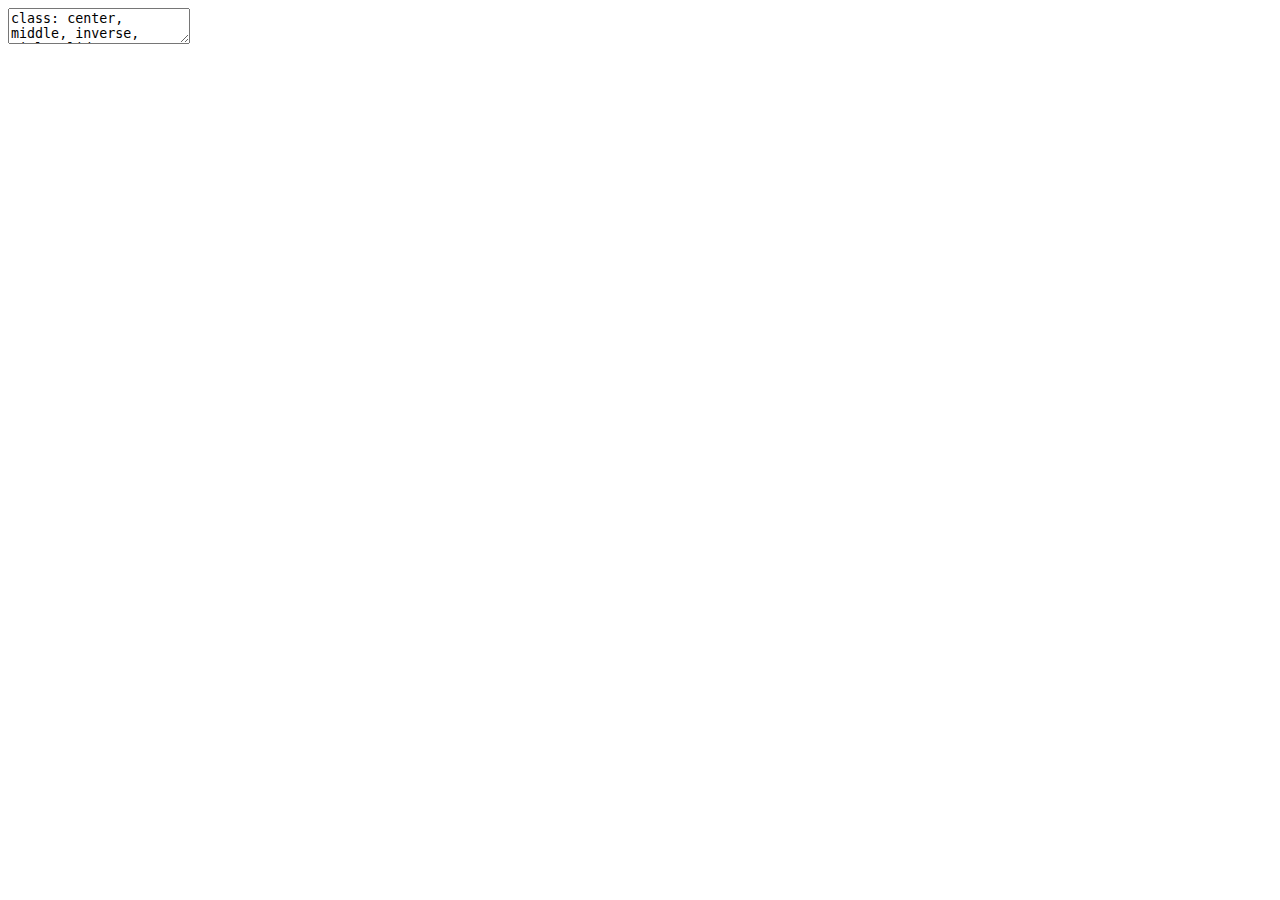
==== index.html @ 0662a8cd "fix more paths" ====
<!DOCTYPE html>
<html xmlns="http://www.w3.org/1999/xhtml" lang="" xml:lang="">
  <head>
    <title>Estimation of the spread-rate of epidemics</title>
    <meta charset="utf-8" />
    <meta name="author" content="Facundo Muñoz, A. Mercier, R. Lancelot, J. Cauchard facundo.munoz@cirad.fr   famuvie" />
    <link href="libs/remark-css/default.css" rel="stylesheet" />
    <link href="libs/remark-css/default-fonts.css" rel="stylesheet" />
    <link rel="stylesheet" href="libs/font-awesome/css/fontawesome-all.min.css" type="text/css" />
    <link rel="stylesheet" href="cirad.css" type="text/css" />
  </head>
  <body>
    <textarea id="source">
class: center, middle, inverse, title-slide

# Estimation of the spread-rate of epidemics
## African Swine Fever in Belgian wild boar populations
### Facundo Muñoz, A. Mercier, R. Lancelot, J. Cauchard<br/><a href="mailto:facundo.munoz@cirad.fr" class="email">facundo.munoz@cirad.fr</a><br/><i class="fab fa-twitter"></i> <i class="fab fa-github"></i> famuvie<br /><img src="img/CirBlanc_L230px.png" style="width: 25%" align="top" /> <img src="img/anses_inv.png" style="width: 25%" align="top"/>
### AESA Symposium. Liège, May 2019

---






background-image: url(img/progress_cases.gif)
background-size: contain
&lt;!-- TODO: Include a img/qr_slides_inv.png to the online published
html version within the submitted pdf version --&gt;

---
class: large

# Objectives


1. Spread-rate __estimates__

1. __Methodology__

1. __Uncertainty__ assessment

1. __Limitations__ and lines of work


---
class: inverse, center, middle

# Estimates

---
# Average spread-rate estimate

.pull-left[
![](asf_spread_BEL_files/figure-latex/average-spread-rate-plot-1.png)
]

.pull-right[
Mean: __2.9 km/mo__

89% MCI: __(2.2, 3.4)__
]


---
# Local variation in spread-rate

- Range from __0.5__ to __7.7 km/mo__

- __66 %__ of the estimates below the average

![:scale 70%](asf_spread_BEL_files/figure-latex/fig:mc-marginal-density-1.png)


---
background-image: url(asf_spread_BEL_files/figure-latex/sr-point-avg-sd-1.png)
background-size: contain
# Spatial local estimates


---
# Large estimates, large uncertainties

- &lt;font color="#F8766D"&gt;Highest&lt;/font&gt; local estimate: __7.7 (2.4, 17.6) km/mo__

- &lt;font color="#00BA38"&gt;Average&lt;/font&gt; local estimate: __2.9 (1.8, 4.3) km/mo__

![:scale 70%](asf_spread_BEL_files/figure-latex/mc-density-locations-1.png)


---
class: inverse, center, middle

# Methodology

---
# Outline

1. Filter __earliest observations__

2. Interpolate surface of __first-invasion date__

3. Derive surface of __spread rate__


---

# 1: Earliest observations

.pull-left[
  ![](asf_spread_BEL_files/figure-latex/min-neigh-1.png)
]

.pull-right[
- Only the first observed cases in a __neighbourhood__ are relevant

- __Neighbouring-tolerance parameter__: how far apart two cases
can be to still be considered at the _same place_?

]
- Assign the __earliest observed date__ in the neighbourhood to each 
_representative_ location


---
# 2: Date of first-invasion surface

- Fit __Thin-plate regression splines__ model to _earliest observations_ + Interpolate observations


![](img/fa_surf.png)


---
# 3: Derive surface of spread-rate

- __Inverse slope__ of first-invasion date surface

![:scale 70%](asf_spread_BEL_files/figure-latex/plot-fasr-estimate-1.png)


---
class: inverse, center, middle

# Uncertainty assesment


---
# Sources of variation

- __Data__

    - Missed observations
    
    - Precision of (spatio-temporal) location
    
    - Heterogeneous protocols and definitions of case
    
    - ...
    
- Tunning __parameters__ of the method

    - Neighbouring-tolerance parameter
    

---
# Monte Carlo approach

## Introduce __perturbations__ into data and parameters and reproduce... __many times__ (999)

![](slides_FMunoz_files/figure-html/MC-circle-1.png)&lt;!-- --&gt;
Spatial coordinates: uniformly shifted within a radius of __1 km__

![](slides_FMunoz_files/figure-html/MC-time-1.png)&lt;!-- --&gt;
Observation dates: __± 1 day__ with prob. 1/4

![](slides_FMunoz_files/figure-html/MC-neigh-1.png)&lt;!-- --&gt;
Neighbouring-tolerance distance: Normally distributed __between 400 and 1200 m__ at 99.9 %


---
# Monte Carlo results

- 999 potential estimates of spread rate

![:scale 70%](asf_spread_BEL_files/figure-latex/uq-sample-mcmc-sims-1.png)


---
# Interpretation and processing

- A sample from a __distribution of spread-rate surfaces__, accounting
for input uncertainty

- Compute __summaries__ such as mean, sd, quantiles of __any
function__ of the estimates

---
class: inverse, center, middle

# Limitations and lines of work

---

## The __interpolation__ with Thin-plate splines regression is __not optimal__

- particularly around extremes (which do not need smoothing)

- the level of smoothing is optimised for the observed values (not
for their slopes)

---

## The current method does not account for __explanatory covariates__

- Can't leverage potentially informative risk factors

- Need to interpret variations in spread rate at a later stage

- Not really a statistical model


---
# Work in progress

- __Augment__ the base of splines with a few __cones__ (sharp
vertices)

- Their number and location are estimated in a __statistical model__,
with supplementary __covariates__


![](img/wip_breakpoints.png)

&lt;!-- --- --&gt;
&lt;!-- # Work in progress --&gt;

&lt;!-- - Develop a Markov Chain Monte Carlo algorithm to sample from the model --&gt;

&lt;!-- $$ --&gt;
&lt;!-- \begin{aligned} --&gt;
&lt;!-- y_i &amp; \sim \mathcal N(\delta_{x[i]}, \sigma) \\ --&gt;
&lt;!-- \nu_x &amp; = 1/|\nabla\delta_x| --&gt;
&lt;!-- \end{aligned} --&gt;
&lt;!-- $$ --&gt;

&lt;!-- where `\(\delta_x\)` is the date of first-invasion surface and the spread --&gt;
&lt;!-- rate surface `\(\nu_x\)` is modelled in terms of the splines base and --&gt;
&lt;!-- other available covariates --&gt;

---
class: left, middle, inverse

![:scale 20%](img/CirBlanc_L230px.png)

&lt;!-- &lt;img src=\"../img/CirBlanc_L230px.png\" style=\"width: 25%\" align=\"top\" /&gt; --&gt;

# Thanks!

.small[
&lt;!-- &lt;a href="http://twitter.com/famuvie"&gt; --&gt;
  &lt;i class="fab fa-twitter"&gt;&lt;/i&gt;&amp;nbsp; famuvie&lt;br&gt;
&lt;!-- &lt;/a&gt;&lt;br&gt; --&gt;
&lt;!-- &lt;a href="http://github.com/famuvie"&gt; --&gt;
  &lt;i class="fab fa-github"&gt;&lt;/i&gt;&amp;nbsp; famuvie&lt;br&gt;
&lt;!-- &lt;/a&gt;&lt;br&gt; --&gt;
&lt;a href="mailto:facundo.munoz@cirad.fr"&gt;
  &lt;i class="fa fa-paper-plane fa-fw"&gt;&lt;/i&gt;&amp;nbsp; facundo.munoz@cirad.fr
&lt;/a&gt;
]

.tiny[
Slides created with [remark.js](http://remarkjs.com/) and the R package [**xaringan**](https://github.com/yihui/xaringan)
]
    </textarea>
<style data-target="print-only">@media screen {.remark-slide-container{display:block;}.remark-slide-scaler{box-shadow:none;}}</style>
<script src="https://remarkjs.com/downloads/remark-latest.min.js"></script>
<script src="macros.js"></script>
<script>var slideshow = remark.create({
"highlightStyle": "github",
"highlightLines": true,
"countIncrementalSlides": false
});
if (window.HTMLWidgets) slideshow.on('afterShowSlide', function (slide) {
  window.dispatchEvent(new Event('resize'));
});
(function(d) {
  var s = d.createElement("style"), r = d.querySelector(".remark-slide-scaler");
  if (!r) return;
  s.type = "text/css"; s.innerHTML = "@page {size: " + r.style.width + " " + r.style.height +"; }";
  d.head.appendChild(s);
})(document);

(function(d) {
  var el = d.getElementsByClassName("remark-slides-area");
  if (!el) return;
  var slide, slides = slideshow.getSlides(), els = el[0].children;
  for (var i = 1; i < slides.length; i++) {
    slide = slides[i];
    if (slide.properties.continued === "true" || slide.properties.count === "false") {
      els[i - 1].className += ' has-continuation';
    }
  }
  var s = d.createElement("style");
  s.type = "text/css"; s.innerHTML = "@media print { .has-continuation { display: none; } }";
  d.head.appendChild(s);
})(document);
// delete the temporary CSS (for displaying all slides initially) when the user
// starts to view slides
(function() {
  var deleted = false;
  slideshow.on('beforeShowSlide', function(slide) {
    if (deleted) return;
    var sheets = document.styleSheets, node;
    for (var i = 0; i < sheets.length; i++) {
      node = sheets[i].ownerNode;
      if (node.dataset["target"] !== "print-only") continue;
      node.parentNode.removeChild(node);
    }
    deleted = true;
  });
})();</script>

<script>
(function() {
  var links = document.getElementsByTagName('a');
  for (var i = 0; i < links.length; i++) {
    if (/^(https?:)?\/\//.test(links[i].getAttribute('href'))) {
      links[i].target = '_blank';
    }
  }
})();
</script>

<script>
slideshow._releaseMath = function(el) {
  var i, text, code, codes = el.getElementsByTagName('code');
  for (i = 0; i < codes.length;) {
    code = codes[i];
    if (code.parentNode.tagName !== 'PRE' && code.childElementCount === 0) {
      text = code.textContent;
      if (/^\\\((.|\s)+\\\)$/.test(text) || /^\\\[(.|\s)+\\\]$/.test(text) ||
          /^\$\$(.|\s)+\$\$$/.test(text) ||
          /^\\begin\{([^}]+)\}(.|\s)+\\end\{[^}]+\}$/.test(text)) {
        code.outerHTML = code.innerHTML;  // remove <code></code>
        continue;
      }
    }
    i++;
  }
};
slideshow._releaseMath(document);
</script>
<!-- dynamically load mathjax for compatibility with self-contained -->
<script>
(function () {
  var script = document.createElement('script');
  script.type = 'text/javascript';
  script.src  = 'https://mathjax.rstudio.com/latest/MathJax.js?config=TeX-MML-AM_CHTML';
  if (location.protocol !== 'file:' && /^https?:/.test(script.src))
    script.src  = script.src.replace(/^https?:/, '');
  document.getElementsByTagName('head')[0].appendChild(script);
})();
</script>
  </body>
</html>
---- libs/remark-css/default.css ----
a, a > code {
  color: rgb(249, 38, 114);
  text-decoration: none;
}
.footnote {
  position: absolute;
  bottom: 3em;
  padding-right: 4em;
  font-size: 90%;
}
.remark-code-line-highlighted     { background-color: #ffff88; }

.inverse {
  background-color: #272822;
  color: #d6d6d6;
  text-shadow: 0 0 20px #333;
}
.inverse h1, .inverse h2, .inverse h3 {
  color: #f3f3f3;
}
/* Two-column layout */
.left-column {
  color: #777;
  width: 20%;
  height: 92%;
  float: left;
}
.left-column h2:last-of-type, .left-column h3:last-child {
  color: #000;
}
.right-column {
  width: 75%;
  float: right;
  padding-top: 1em;
}
.pull-left {
  float: left;
  width: 47%;
}
.pull-right {
  float: right;
  width: 47%;
}
.pull-right ~ * {
  clear: both;
}
img, video, iframe {
  max-width: 100%;
}
blockquote {
  border-left: solid 5px lightgray;
  padding-left: 1em;
}
.remark-slide table {
  margin: auto;
  border-top: 1px solid #666;
  border-bottom: 1px solid #666;
}
.remark-slide table thead th { border-bottom: 1px solid #ddd; }
th, td { padding: 5px; }
.remark-slide thead, .remark-slide tfoot, .remark-slide tr:nth-child(even) { background: #eee }

@page { margin: 0; }
@media print {
  .remark-slide-scaler {
    width: 100% !important;
    height: 100% !important;
    transform: scale(1) !important;
    top: 0 !important;
    left: 0 !important;
  }
}
---- libs/remark-css/default-fonts.css ----
@import url(https://fonts.googleapis.com/css?family=Yanone+Kaffeesatz);
@import url(https://fonts.googleapis.com/css?family=Droid+Serif:400,700,400italic);
@import url(https://fonts.googleapis.com/css?family=Source+Code+Pro:400,700);

body { font-family: 'Droid Serif', 'Palatino Linotype', 'Book Antiqua', Palatino, 'Microsoft YaHei', 'Songti SC', serif; }
h1, h2, h3 {
  font-family: 'Yanone Kaffeesatz';
  font-weight: normal;
}
.remark-code, .remark-inline-code { font-family: 'Source Code Pro', 'Lucida Console', Monaco, monospace; }
---- cirad.css ----
.title-slide {
  background-image: url(img/qr_slides_inv.png);
  background-position: 12% 90%; 
  text-align: left;
  margin-left: 15px;
  padding-top: 220px;
}

.title-slide h1  {
  margin-top: -70px;
}

.title-slide h1, h2  {
  text-align: left;
}

.title-slide h1, h2, h3  {
  margin-left: 15px;
}

.title-slide h3  {
  text-align: right;
}

.title-slide .remark-slide-number {
  display: none;
}

strong {
  color: rgb(6,128,205);
}

.huge { font-size: 200% }
.large { font-size: 130% }
.small { font-size: 70% }
.tiny { font-size: 50% }

.remark-slide-content {
  font-size: 28px;
  padding: 20px 80px 20px 80px;
}
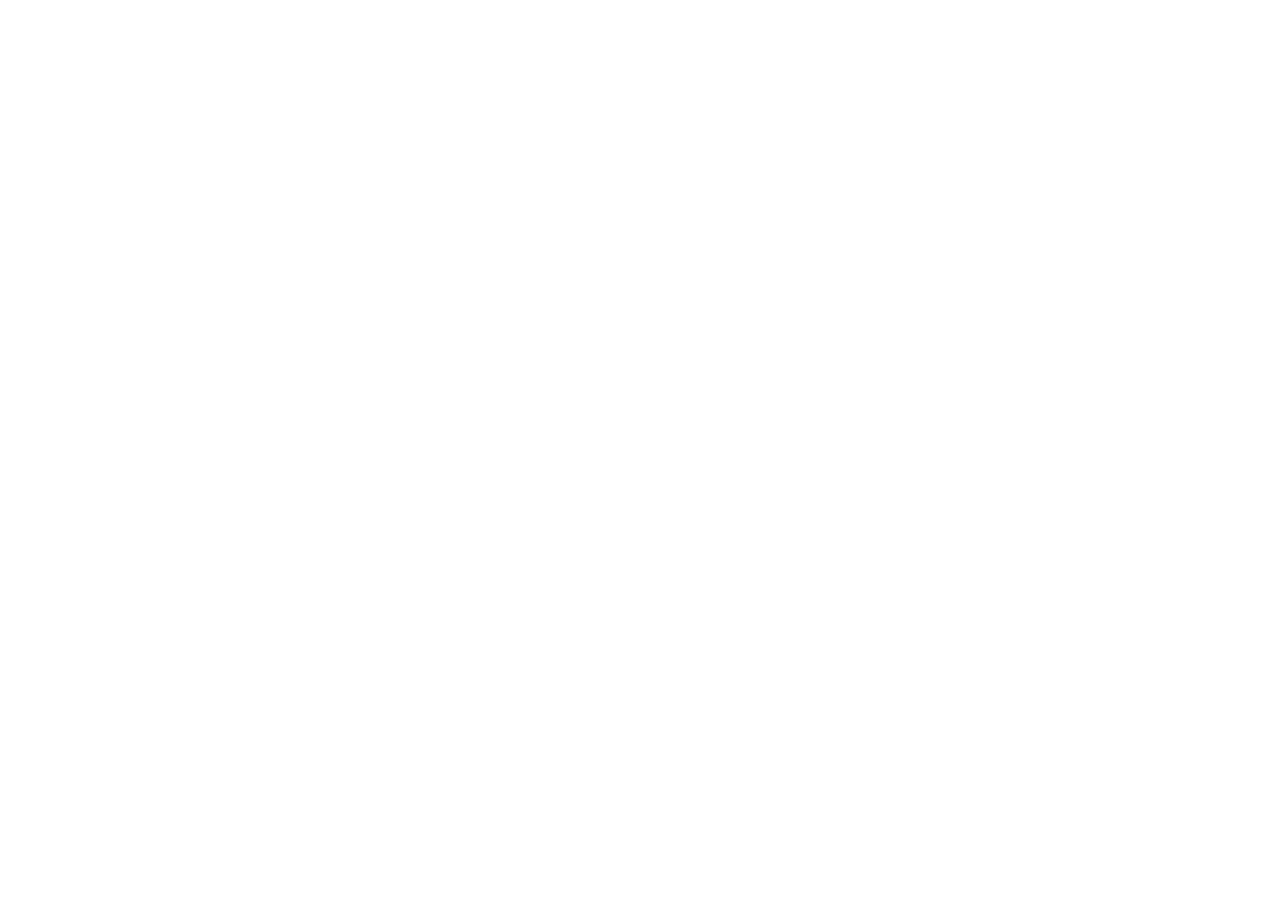
==== commit 12bc308a: "Migrate to Forgemia" ====
--- a/index.html
+++ b/index.html
@@ -1,368 +1,18 @@
 <!DOCTYPE html>
-<html xmlns="http://www.w3.org/1999/xhtml" lang="" xml:lang="">
-  <head>
-    <title>Estimation of the spread-rate of epidemics</title>
-    <meta charset="utf-8" />
-    <meta name="author" content="Facundo Muñoz, A. Mercier, R. Lancelot, J. Cauchard facundo.munoz@cirad.fr   famuvie" />
-    <link href="libs/remark-css/default.css" rel="stylesheet" />
-    <link href="libs/remark-css/default-fonts.css" rel="stylesheet" />
-    <link rel="stylesheet" href="libs/font-awesome/css/fontawesome-all.min.css" type="text/css" />
-    <link rel="stylesheet" href="cirad.css" type="text/css" />
-  </head>
-  <body>
-    <textarea id="source">
-class: center, middle, inverse, title-slide
+<html lang="en">
+<head>
+<meta http-equiv="Refresh" content="0; url='https://umr-astre.pages.mia.inra.fr/ASF-Symposium-BEL/'">
+<meta http-equiv="Content-Type" content="text/html; charset=UTF-8">
+<meta charset="utf-8">
+<meta http-equiv="X-UA-Compatible" content="IE=edge">
+<meta name="viewport" content="width=device-width, initial-scale=1.0">
+<title>Redirect to new website</title>
 
-# Estimation of the spread-rate of epidemics
-## African Swine Fever in Belgian wild boar populations
-### Facundo Muñoz, A. Mercier, R. Lancelot, J. Cauchard<br/><a href="mailto:facundo.munoz@cirad.fr" class="email">facundo.munoz@cirad.fr</a><br/><i class="fab fa-twitter"></i> <i class="fab fa-github"></i> famuvie<br /><img src="img/CirBlanc_L230px.png" style="width: 25%" align="top" /> <img src="img/anses_inv.png" style="width: 25%" align="top"/>
-### AESA Symposium. Liège, May 2019
+</head>
+<body>
 
----
+This site moved to <a href="https://umr-astre.pages.mia.inra.fr/ASF-Symposium-BEL/">https://umr-astre.pages.mia.inra.fr/ASF-Symposium-BEL/</a>
 
+</body>
+</html>
 
-
-
-
-
-background-image: url(img/progress_cases.gif)
-background-size: contain
-&lt;!-- TODO: Include a img/qr_slides_inv.png to the online published
-html version within the submitted pdf version --&gt;
-
----
-class: large
-
-# Objectives
-
-
-1. Spread-rate __estimates__
-
-1. __Methodology__
-
-1. __Uncertainty__ assessment
-
-1. __Limitations__ and lines of work
-
-
----
-class: inverse, center, middle
-
-# Estimates
-
----
-# Average spread-rate estimate
-
-.pull-left[
-![](asf_spread_BEL_files/figure-latex/average-spread-rate-plot-1.png)
-]
-
-.pull-right[
-Mean: __2.9 km/mo__
-
-89% MCI: __(2.2, 3.4)__
-]
-
-
----
-# Local variation in spread-rate
-
-- Range from __0.5__ to __7.7 km/mo__
-
-- __66 %__ of the estimates below the average
-
-![:scale 70%](asf_spread_BEL_files/figure-latex/fig:mc-marginal-density-1.png)
-
-
----
-background-image: url(asf_spread_BEL_files/figure-latex/sr-point-avg-sd-1.png)
-background-size: contain
-# Spatial local estimates
-
-
----
-# Large estimates, large uncertainties
-
-- &lt;font color="#F8766D"&gt;Highest&lt;/font&gt; local estimate: __7.7 (2.4, 17.6) km/mo__
-
-- &lt;font color="#00BA38"&gt;Average&lt;/font&gt; local estimate: __2.9 (1.8, 4.3) km/mo__
-
-![:scale 70%](asf_spread_BEL_files/figure-latex/mc-density-locations-1.png)
-
-
----
-class: inverse, center, middle
-
-# Methodology
-
----
-# Outline
-
-1. Filter __earliest observations__
-
-2. Interpolate surface of __first-invasion date__
-
-3. Derive surface of __spread rate__
-
-
----
-
-# 1: Earliest observations
-
-.pull-left[
-  ![](asf_spread_BEL_files/figure-latex/min-neigh-1.png)
-]
-
-.pull-right[
-- Only the first observed cases in a __neighbourhood__ are relevant
-
-- __Neighbouring-tolerance parameter__: how far apart two cases
-can be to still be considered at the _same place_?
-
-]
-- Assign the __earliest observed date__ in the neighbourhood to each 
-_representative_ location
-
-
----
-# 2: Date of first-invasion surface
-
-- Fit __Thin-plate regression splines__ model to _earliest observations_ + Interpolate observations
-
-
-![](img/fa_surf.png)
-
-
----
-# 3: Derive surface of spread-rate
-
-- __Inverse slope__ of first-invasion date surface
-
-![:scale 70%](asf_spread_BEL_files/figure-latex/plot-fasr-estimate-1.png)
-
-
----
-class: inverse, center, middle
-
-# Uncertainty assesment
-
-
----
-# Sources of variation
-
-- __Data__
-
-    - Missed observations
-    
-    - Precision of (spatio-temporal) location
-    
-    - Heterogeneous protocols and definitions of case
-    
-    - ...
-    
-- Tunning __parameters__ of the method
-
-    - Neighbouring-tolerance parameter
-    
-
----
-# Monte Carlo approach
-
-## Introduce __perturbations__ into data and parameters and reproduce... __many times__ (999)
-
-![](slides_FMunoz_files/figure-html/MC-circle-1.png)&lt;!-- --&gt;
-Spatial coordinates: uniformly shifted within a radius of __1 km__
-
-![](slides_FMunoz_files/figure-html/MC-time-1.png)&lt;!-- --&gt;
-Observation dates: __± 1 day__ with prob. 1/4
-
-![](slides_FMunoz_files/figure-html/MC-neigh-1.png)&lt;!-- --&gt;
-Neighbouring-tolerance distance: Normally distributed __between 400 and 1200 m__ at 99.9 %
-
-
----
-# Monte Carlo results
-
-- 999 potential estimates of spread rate
-
-![:scale 70%](asf_spread_BEL_files/figure-latex/uq-sample-mcmc-sims-1.png)
-
-
----
-# Interpretation and processing
-
-- A sample from a __distribution of spread-rate surfaces__, accounting
-for input uncertainty
-
-- Compute __summaries__ such as mean, sd, quantiles of __any
-function__ of the estimates
-
----
-class: inverse, center, middle
-
-# Limitations and lines of work
-
----
-
-## The __interpolation__ with Thin-plate splines regression is __not optimal__
-
-- particularly around extremes (which do not need smoothing)
-
-- the level of smoothing is optimised for the observed values (not
-for their slopes)
-
----
-
-## The current method does not account for __explanatory covariates__
-
-- Can't leverage potentially informative risk factors
-
-- Need to interpret variations in spread rate at a later stage
-
-- Not really a statistical model
-
-
----
-# Work in progress
-
-- __Augment__ the base of splines with a few __cones__ (sharp
-vertices)
-
-- Their number and location are estimated in a __statistical model__,
-with supplementary __covariates__
-
-
-![](img/wip_breakpoints.png)
-
-&lt;!-- --- --&gt;
-&lt;!-- # Work in progress --&gt;
-
-&lt;!-- - Develop a Markov Chain Monte Carlo algorithm to sample from the model --&gt;
-
-&lt;!-- $$ --&gt;
-&lt;!-- \begin{aligned} --&gt;
-&lt;!-- y_i &amp; \sim \mathcal N(\delta_{x[i]}, \sigma) \\ --&gt;
-&lt;!-- \nu_x &amp; = 1/|\nabla\delta_x| --&gt;
-&lt;!-- \end{aligned} --&gt;
-&lt;!-- $$ --&gt;
-
-&lt;!-- where `\(\delta_x\)` is the date of first-invasion surface and the spread --&gt;
-&lt;!-- rate surface `\(\nu_x\)` is modelled in terms of the splines base and --&gt;
-&lt;!-- other available covariates --&gt;
-
----
-class: left, middle, inverse
-
-![:scale 20%](img/CirBlanc_L230px.png)
-
-&lt;!-- &lt;img src=\"../img/CirBlanc_L230px.png\" style=\"width: 25%\" align=\"top\" /&gt; --&gt;
-
-# Thanks!
-
-.small[
-&lt;!-- &lt;a href="http://twitter.com/famuvie"&gt; --&gt;
-  &lt;i class="fab fa-twitter"&gt;&lt;/i&gt;&amp;nbsp; famuvie&lt;br&gt;
-&lt;!-- &lt;/a&gt;&lt;br&gt; --&gt;
-&lt;!-- &lt;a href="http://github.com/famuvie"&gt; --&gt;
-  &lt;i class="fab fa-github"&gt;&lt;/i&gt;&amp;nbsp; famuvie&lt;br&gt;
-&lt;!-- &lt;/a&gt;&lt;br&gt; --&gt;
-&lt;a href="mailto:facundo.munoz@cirad.fr"&gt;
-  &lt;i class="fa fa-paper-plane fa-fw"&gt;&lt;/i&gt;&amp;nbsp; facundo.munoz@cirad.fr
-&lt;/a&gt;
-]
-
-.tiny[
-Slides created with [remark.js](http://remarkjs.com/) and the R package [**xaringan**](https://github.com/yihui/xaringan)
-]
-    </textarea>
-<style data-target="print-only">@media screen {.remark-slide-container{display:block;}.remark-slide-scaler{box-shadow:none;}}</style>
-<script src="https://remarkjs.com/downloads/remark-latest.min.js"></script>
-<script src="macros.js"></script>
-<script>var slideshow = remark.create({
-"highlightStyle": "github",
-"highlightLines": true,
-"countIncrementalSlides": false
-});
-if (window.HTMLWidgets) slideshow.on('afterShowSlide', function (slide) {
-  window.dispatchEvent(new Event('resize'));
-});
-(function(d) {
-  var s = d.createElement("style"), r = d.querySelector(".remark-slide-scaler");
-  if (!r) return;
-  s.type = "text/css"; s.innerHTML = "@page {size: " + r.style.width + " " + r.style.height +"; }";
-  d.head.appendChild(s);
-})(document);
-
-(function(d) {
-  var el = d.getElementsByClassName("remark-slides-area");
-  if (!el) return;
-  var slide, slides = slideshow.getSlides(), els = el[0].children;
-  for (var i = 1; i < slides.length; i++) {
-    slide = slides[i];
-    if (slide.properties.continued === "true" || slide.properties.count === "false") {
-      els[i - 1].className += ' has-continuation';
-    }
-  }
-  var s = d.createElement("style");
-  s.type = "text/css"; s.innerHTML = "@media print { .has-continuation { display: none; } }";
-  d.head.appendChild(s);
-})(document);
-// delete the temporary CSS (for displaying all slides initially) when the user
-// starts to view slides
-(function() {
-  var deleted = false;
-  slideshow.on('beforeShowSlide', function(slide) {
-    if (deleted) return;
-    var sheets = document.styleSheets, node;
-    for (var i = 0; i < sheets.length; i++) {
-      node = sheets[i].ownerNode;
-      if (node.dataset["target"] !== "print-only") continue;
-      node.parentNode.removeChild(node);
-    }
-    deleted = true;
-  });
-})();</script>
-
-<script>
-(function() {
-  var links = document.getElementsByTagName('a');
-  for (var i = 0; i < links.length; i++) {
-    if (/^(https?:)?\/\//.test(links[i].getAttribute('href'))) {
-      links[i].target = '_blank';
-    }
-  }
-})();
-</script>
-
-<script>
-slideshow._releaseMath = function(el) {
-  var i, text, code, codes = el.getElementsByTagName('code');
-  for (i = 0; i < codes.length;) {
-    code = codes[i];
-    if (code.parentNode.tagName !== 'PRE' && code.childElementCount === 0) {
-      text = code.textContent;
-      if (/^\\\((.|\s)+\\\)$/.test(text) || /^\\\[(.|\s)+\\\]$/.test(text) ||
-          /^\$\$(.|\s)+\$\$$/.test(text) ||
-          /^\\begin\{([^}]+)\}(.|\s)+\\end\{[^}]+\}$/.test(text)) {
-        code.outerHTML = code.innerHTML;  // remove <code></code>
-        continue;
-      }
-    }
-    i++;
-  }
-};
-slideshow._releaseMath(document);
-</script>
-<!-- dynamically load mathjax for compatibility with self-contained -->
-<script>
-(function () {
-  var script = document.createElement('script');
-  script.type = 'text/javascript';
-  script.src  = 'https://mathjax.rstudio.com/latest/MathJax.js?config=TeX-MML-AM_CHTML';
-  if (location.protocol !== 'file:' && /^https?:/.test(script.src))
-    script.src  = script.src.replace(/^https?:/, '');
-  document.getElementsByTagName('head')[0].appendChild(script);
-})();
-</script>
-  </body>
-</html>
